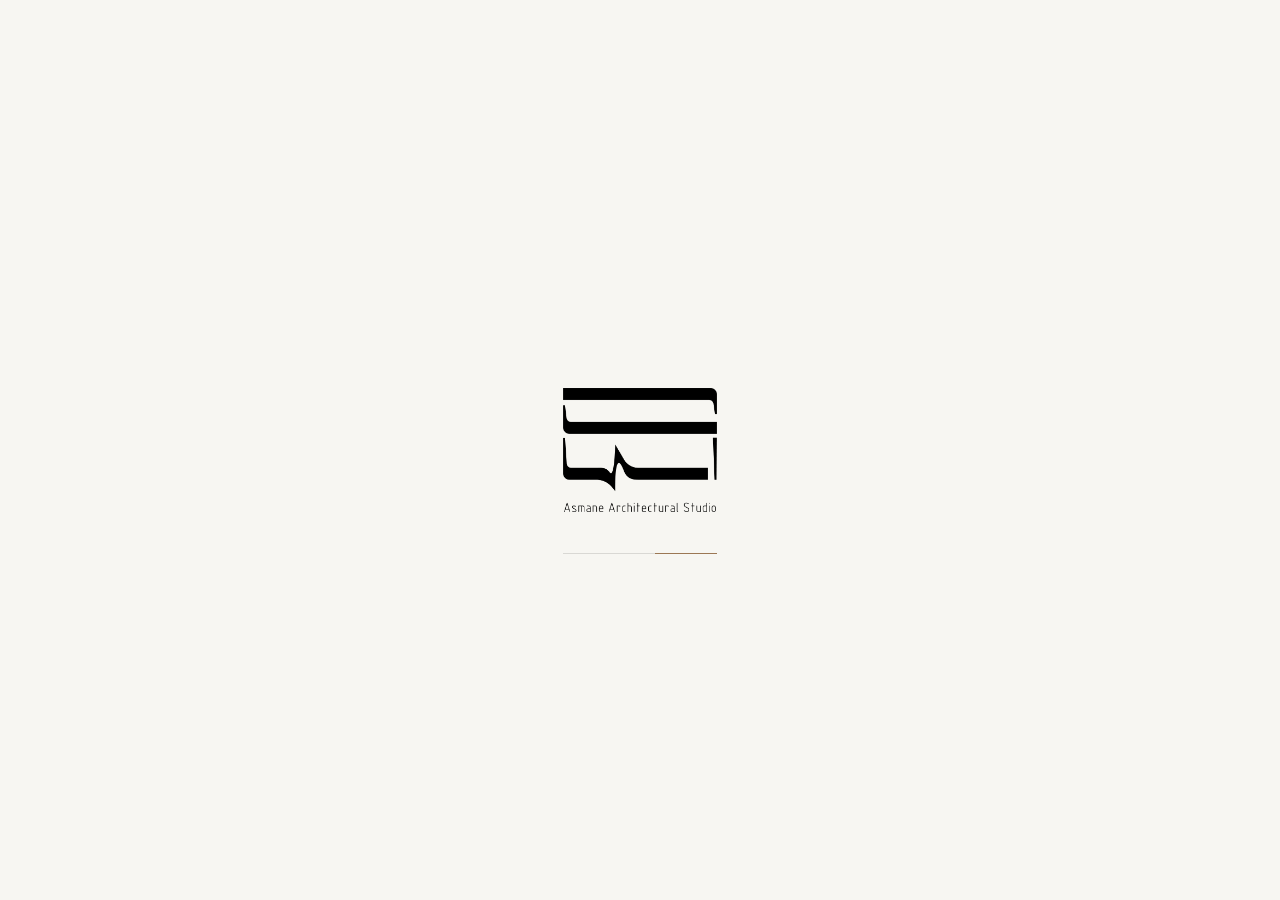
==== example.html @ 90b9d2cc "Add six standalone logo preloaders with responsive gallery and integration example" ====
<!doctype html><html lang="fa" dir="rtl"><head><meta charset="utf-8"><meta name="viewport" content="width=device-width,initial-scale=1"><title>نمونه اتصال به سایت</title><link rel="stylesheet" href="preloader.css"></head><body>
<script src="preloader.js"></script>
<script>
// In production use autoHide: true (default). This 2.5s delay is demo-only.
const loader = AsmaneLoader.create({variant:'line', autoHide:false});
setTimeout(() => loader.hide(), 2500);
</script>
<main style="max-width:700px;margin:15vh auto;padding:24px;font-family:Tahoma;line-height:2"><h1>به آسمانه خوش آمدید.</h1><p>پری‌لودر با یک خروج نرم حذف شد. این صفحه نمونه‌ای از اتصال مستقل به پروژه است.</p><a href="index.html">مشاهده همه نمونه‌ها</a></main></body></html>
---- preloader.css ----
/* Asmane preloader — independent, namespaced, no dependencies. */
.asm-loader{--asm-ink:#242622;--asm-accent:#9c7855;--asm-bg:#f7f6f2;--asm-size:154px;--asm-speed:2.4s;position:fixed;inset:0;z-index:2147483000;display:grid;place-items:center;background:var(--asm-bg);color:var(--asm-ink);opacity:1;transition:opacity .45s ease,visibility .45s;isolation:isolate}
.asm-loader,.asm-loader *{box-sizing:border-box}
.asm-loader[data-theme="dark"]{--asm-bg:#20231f;--asm-ink:#f5f3eb;--asm-accent:#c6ad8e}
.asm-loader[data-theme="dark"] .asm-logo{filter:invert(1)}
.asm-loader.asm-inline{position:relative;inset:auto;z-index:0;width:100%;height:100%;min-height:240px}
.asm-loader.asm-leaving{opacity:0;visibility:hidden;pointer-events:none}
.asm-stage{width:calc(var(--asm-size) + 100px);height:calc(var(--asm-size) + 90px);display:grid;place-items:center;position:relative}
.asm-logo{display:block;width:var(--asm-size);height:auto;user-select:none;-webkit-user-drag:none}
.asm-mark{position:relative;display:grid;place-items:center}
.asm-detail{position:absolute;pointer-events:none}
.asm-sr{position:absolute;width:1px;height:1px;overflow:hidden;clip-path:inset(50%);white-space:nowrap}
/* 01 — Quiet breath */
.asm-loader[data-variant="breath"] .asm-logo{animation:asm-breathe var(--asm-speed) ease-in-out infinite}
.asm-loader[data-variant="breath"] .asm-detail{bottom:16px;width:4px;height:4px;background:var(--asm-accent);border-radius:50%;animation:asm-breathe var(--asm-speed) ease-in-out infinite reverse}
/* 02 — Architectural line */
.asm-loader[data-variant="line"] .asm-detail{bottom:18px;width:var(--asm-size);height:1px;background:color-mix(in srgb,var(--asm-ink) 14%,transparent);overflow:hidden}
.asm-loader[data-variant="line"] .asm-detail:after{content:"";display:block;width:40%;height:100%;background:var(--asm-accent);animation:asm-line var(--asm-speed) cubic-bezier(.65,0,.35,1) infinite}
/* 03 — Soft reveal; the original logo is preserved beneath the reveal. */
.asm-loader[data-variant="reveal"] .asm-logo{opacity:.12}
.asm-loader[data-variant="reveal"] .asm-logo-copy{position:absolute;inset:0;opacity:1;animation:asm-reveal var(--asm-speed) cubic-bezier(.65,0,.35,1) infinite}
/* 04 — Orbit */
.asm-loader[data-variant="orbit"] .asm-stage{width:calc(var(--asm-size) + 95px);height:calc(var(--asm-size) + 95px)}
.asm-loader[data-variant="orbit"] .asm-detail{inset:0;border:1px solid color-mix(in srgb,var(--asm-ink) 10%,transparent);border-radius:50%;animation:asm-orbit calc(var(--asm-speed)*2) linear infinite}
.asm-loader[data-variant="orbit"] .asm-detail:before{content:"";position:absolute;width:5px;height:5px;top:-3px;left:50%;border-radius:50%;background:var(--asm-accent)}
/* 05 — Blueprint corners */
.asm-loader[data-variant="frame"] .asm-detail{inset:5px 15px;background:linear-gradient(var(--asm-accent),var(--asm-accent)) left top/22px 1px no-repeat,linear-gradient(var(--asm-accent),var(--asm-accent)) left top/1px 22px no-repeat,linear-gradient(var(--asm-accent),var(--asm-accent)) right bottom/22px 1px no-repeat,linear-gradient(var(--asm-accent),var(--asm-accent)) right bottom/1px 22px no-repeat;animation:asm-frame var(--asm-speed) ease-in-out infinite}
/* 06 — Vertical arrival */
.asm-loader[data-variant="rise"] .asm-mark{overflow:hidden;padding:10px 0}
.asm-loader[data-variant="rise"] .asm-logo{animation:asm-rise var(--asm-speed) cubic-bezier(.22,1,.36,1) infinite}
.asm-loader[data-variant="rise"] .asm-detail{bottom:18px;width:26px;height:1px;background:var(--asm-accent);animation:asm-breathe var(--asm-speed) ease-in-out infinite}
@keyframes asm-breathe{0%,100%{opacity:.45;transform:scale(.97)}50%{opacity:1;transform:scale(1)}}
@keyframes asm-line{0%{transform:translateX(-110%)}100%{transform:translateX(360%)}}
@keyframes asm-reveal{0%,10%{clip-path:inset(0 100% 0 0)}60%,75%{clip-path:inset(0 0 0 0)}100%{clip-path:inset(0 0 0 100%)}}
@keyframes asm-orbit{to{transform:rotate(360deg)}}
@keyframes asm-frame{0%,100%{opacity:.3;transform:scale(.94)}50%{opacity:1;transform:scale(1)}}
@keyframes asm-rise{0%{opacity:0;transform:translateY(18px)}30%,70%{opacity:1;transform:translateY(0)}100%{opacity:0;transform:translateY(-10px)}}
@media(prefers-reduced-motion:reduce){.asm-loader *,.asm-loader *:before,.asm-loader *:after{animation:none!important}.asm-loader{transition:none}.asm-loader[data-variant="reveal"] .asm-logo{opacity:1}.asm-logo-copy{display:none!important}}
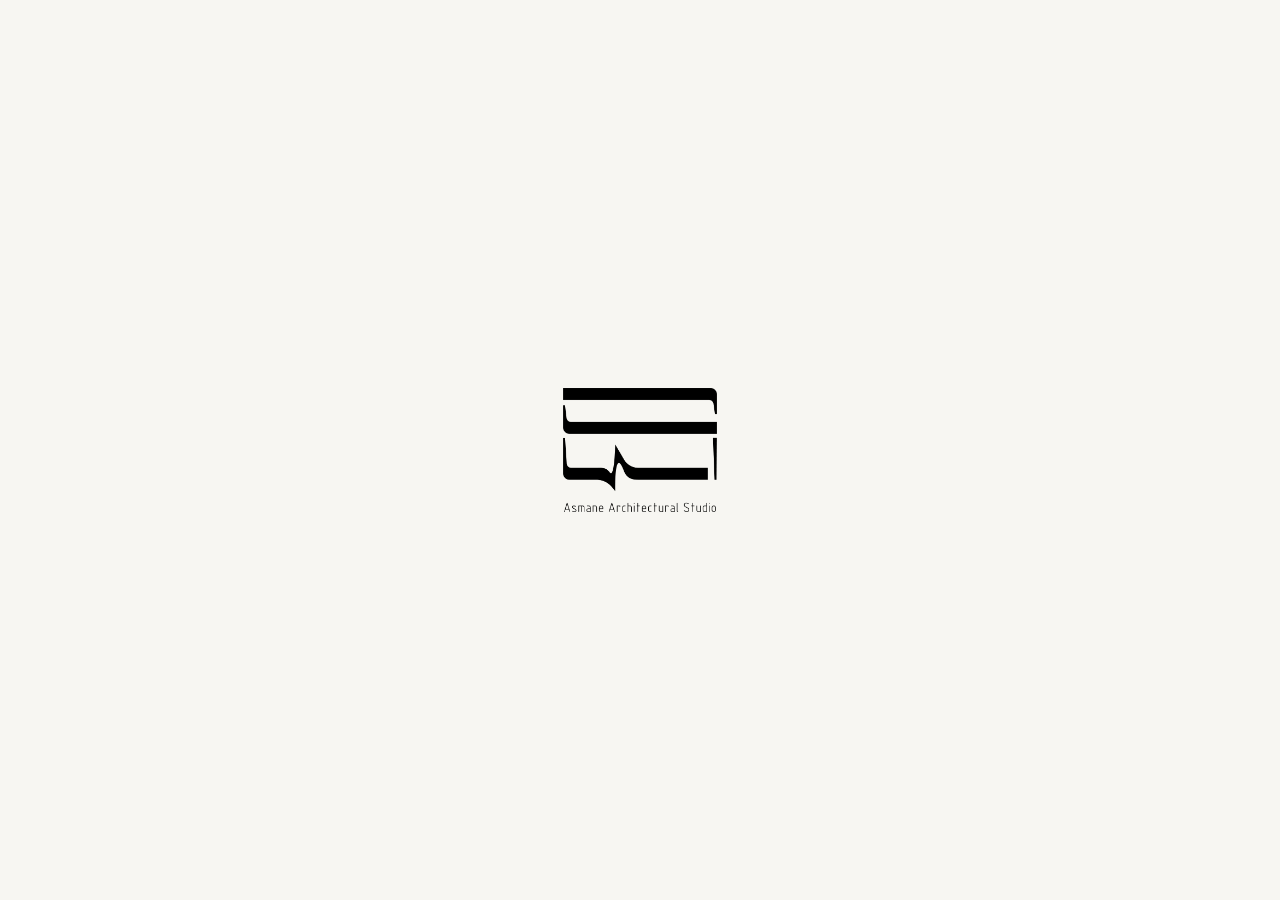
==== commit db5a232d: "Animate original logo strokes and wordmark in six new motion studies" ====
--- a/example.html
+++ b/example.html
@@ -2,7 +2,7 @@
 <script src="preloader.js"></script>
 <script>
 // In production use autoHide: true (default). This 2.5s delay is demo-only.
-const loader = AsmaneLoader.create({variant:'line', autoHide:false});
+const loader = AsmaneLoader.create({variant:'signature', autoHide:false});
 setTimeout(() => loader.hide(), 2500);
 </script>
 <main style="max-width:700px;margin:15vh auto;padding:24px;font-family:Tahoma;line-height:2"><h1>به آسمانه خوش آمدید.</h1><p>پری‌لودر با یک خروج نرم حذف شد. این صفحه نمونه‌ای از اتصال مستقل به پروژه است.</p><a href="index.html">مشاهده همه نمونه‌ها</a></main></body></html>
--- a/preloader.css
+++ b/preloader.css
@@ -36,3 +36,25 @@
 @keyframes asm-frame{0%,100%{opacity:.3;transform:scale(.94)}50%{opacity:1;transform:scale(1)}}
 @keyframes asm-rise{0%{opacity:0;transform:translateY(18px)}30%,70%{opacity:1;transform:translateY(0)}100%{opacity:0;transform:translateY(-10px)}}
 @media(prefers-reduced-motion:reduce){.asm-loader *,.asm-loader *:before,.asm-loader *:after{animation:none!important}.asm-loader{transition:none}.asm-loader[data-variant="reveal"] .asm-logo{opacity:1}.asm-logo-copy{display:none!important}}
+/* Logo-native motion. All segments retain the source logo's exact pixels.
+   Coordinates target the bundled 1128 × 915 logo, including its wordmark. */
+.asm-segmented{width:var(--asm-size);aspect-ratio:1128/915;direction:ltr}
+.asm-piece,.asm-crop{position:absolute;inset:0;display:block}
+.asm-segmented .asm-fragment{position:absolute;inset:0;width:100%;height:100%;animation:none!important;opacity:1!important}
+.asm-piece{animation-duration:calc(var(--asm-speed)*2);animation-iteration-count:infinite;animation-timing-function:cubic-bezier(.45,0,.2,1);transform-origin:center}
+.asm-segmented~.asm-detail{display:none}
+.asm-loader[data-variant="draw"] .asm-piece{animation-name:asm-draw;animation-delay:calc(var(--piece-index)*.13s)}
+.asm-loader[data-variant="assemble"] .asm-piece{animation-name:asm-assemble;--travel:-16px;animation-delay:calc(var(--piece-index)*.10s)}
+.asm-loader[data-variant="assemble"] .asm-piece:nth-child(even){--travel:16px}
+.asm-loader[data-variant="weave"] .asm-piece{animation-name:asm-weave;--travel:-5px;animation-delay:calc(var(--piece-index)*.14s)}
+.asm-loader[data-variant="weave"] .asm-piece:nth-child(even){--travel:5px}
+.asm-loader[data-variant="pulse"] .asm-piece{animation-name:asm-rhythm;animation-delay:calc(var(--piece-index)*.17s)}
+.asm-loader[data-variant="type"] .asm-piece:nth-child(n+5){animation-name:asm-word;animation-delay:calc((var(--piece-index) - 4)*.3s)}
+.asm-loader[data-variant="signature"] .asm-piece{animation-name:asm-draw;animation-delay:calc(var(--piece-index)*.17s)}
+.asm-loader[data-variant="signature"] .asm-piece:nth-child(n+5){animation-name:asm-word}
+@keyframes asm-draw{0%,8%{clip-path:inset(0 100% 0 0);opacity:0}40%,78%{clip-path:inset(0 0 0 0);opacity:1}96%,100%{clip-path:inset(0 0 0 0);opacity:0}}
+@keyframes asm-assemble{0%,8%{transform:translateX(var(--travel));opacity:0}40%,78%{transform:translateX(0);opacity:1}100%{transform:translateX(0);opacity:0}}
+@keyframes asm-weave{0%,100%{transform:translateX(0);opacity:.65}35%{transform:translateX(var(--travel));opacity:.35}65%{transform:translateX(0);opacity:1}}
+@keyframes asm-rhythm{0%,100%{opacity:.25}35%,65%{opacity:1}}
+@keyframes asm-word{0%,14%{opacity:0;transform:translateY(5px);clip-path:inset(0 100% 0 0)}45%,80%{opacity:1;transform:translateY(0);clip-path:inset(0)}100%{opacity:0;transform:translateY(0);clip-path:inset(0)}}
+@media(prefers-reduced-motion:reduce){.asm-piece{animation:none!important;opacity:1!important;transform:none!important;clip-path:none!important}}
